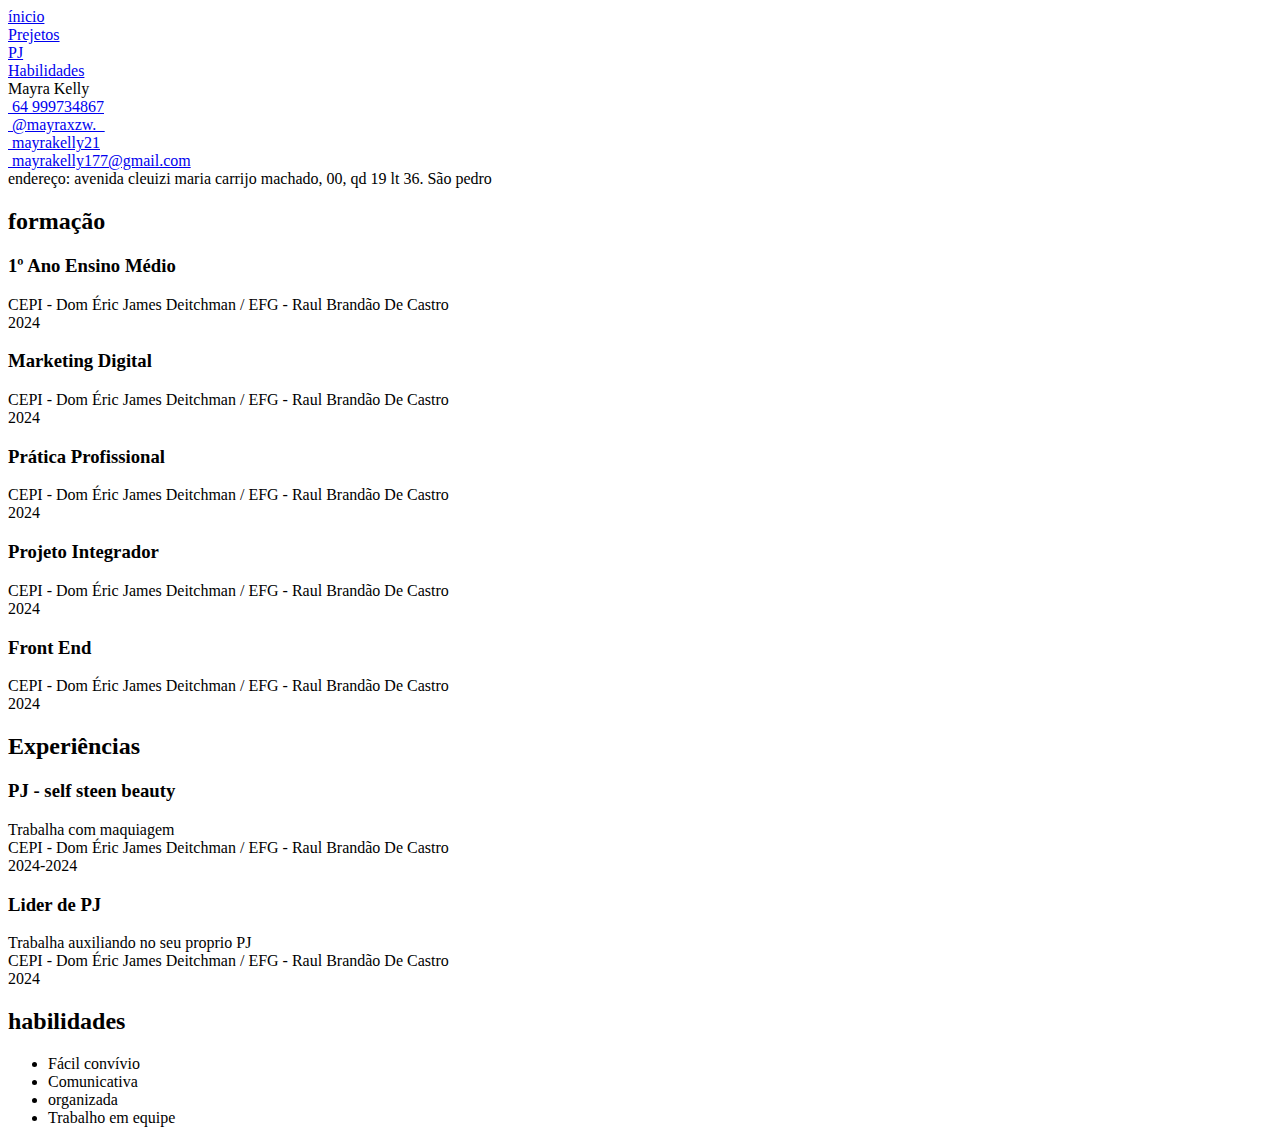
==== index.html @ a8249f95 "Add files via upload" ====
<!DOCTYPE html>
<html lang="pt-br">
<head>
    <meta charset="UTF-8">
    <meta name="viewport" content="width=device-width, initial-scale=1.0">
    <title>Mayra Kelly</title>
    <link rel="shortcut icon" href="/imagens/favicon.jpeg" type="image/x-icon">
    <link rel="stylesheet" href="css/menu.css">
    <link rel="stylesheet" href="css/blocos.css">
    <link rel="stylesheet" href="css/texto.css">
</head>
<body>
    <div id="navegacao">
    <nav>
        <a href="index.html"><div class="menu">ínicio</div></a>
        <a href="projetos.html"><div class="menu">Prejetos</div></a>
        <a href="PJ.html"><div class="menu">PJ</div></a>
        <a href="habilidades.html"><div class="menu">Habilidades</div></a>
    </nav>
 </div>
 <div id="pessoal">
    <div id="nome">Mayra Kelly</div>
    <div id="dados">
        <a href="https://wa.me/64999734867/?text='olá! Gostei do seu currículo'" target="_blank" id="zap">
            <img src="/imagens/whatsapp.png" width="20px" alt="">
            64 999734867
        </a><br>
        <a href="https://www.Instagram.com/mayraxzw._" target="_blank" id="insta">
        <img src="/imagens/instagram.png" width="20px" alt="">
        @mayraxzw._
        </a><br>
        <a href="https://www.githud.com/mayrakelly21" target="_blank" id="git">
            <img src="/imagens/githud.png" width="20px" alt="">
            mayrakelly21
        </a><br>
        <a href="mailto:www.email.com/mayrakelly177@gmail.com" target="_blank" id="mail">
            <img src="/imagens/mail.png" width="20px" alt="">
            mayrakelly177@gmail.com
        </a><br>
        endereço: avenida cleuizi maria carrijo machado, 00, qd 19 lt 36. São pedro


    </div>

 </div>
    <div id="formacao" class="flexivil"> 
    <h2>formação</h2>
    <div class="bloco">
        <h3>1º Ano Ensino Médio</h3>
        <p>
            CEPI - Dom Éric James Deitchman / EFG - Raul Brandão De Castro <br>
            2024
        </p>
    </div>
        <div class="bloco">
            <h3>Marketing Digital</h3>
            <p>
                CEPI - Dom Éric James Deitchman / EFG - Raul Brandão De Castro <br>
                2024
            </p>
        </div>
            <div class="bloco">
                <h3>Prática Profissional</h3>
                <p>
                    CEPI - Dom Éric James Deitchman / EFG - Raul Brandão De Castro <br>
                    2024
                </p>
            </div>
            <div class="bloco">
                <h3>Projeto Integrador</h3>
                <p>
                    CEPI - Dom Éric James Deitchman / EFG - Raul Brandão De Castro <br>
                    2024
                </p>
            </div>
            <div class="bloco">
                <h3>Front End</h3>
                <p>
                    CEPI - Dom Éric James Deitchman / EFG - Raul Brandão De Castro <br>
                    2024
                </p>
            </div>
        </div>
        <div id="experencia" class="flexivil">
            <h2>Experiências</h2>
            <div class="bloco">
                <h3>PJ - self steen beauty</h3>
                <p>Trabalha com maquiagem<br>
                    CEPI - Dom Éric James Deitchman / EFG - Raul Brandão De Castro <br>
                    2024-2024
                 </p>
            </div>
            <div class="bloco">
                <h3>Lider de PJ</h3>
                <P> Trabalha auxiliando no seu proprio PJ <br>
                    CEPI - Dom Éric James Deitchman / EFG - Raul Brandão De Castro <br>
                    2024
                </P>
            </div>
        </div>
        <div id="habilidades">
            <h2>habilidades</h2>
            <ul>
                <li>Fácil convívio</li>
                <li>Comunicativa</li>
                <li>organizada</li>
                <li>Trabalho em equipe</li>
            </ul>
        </div>
        </div>
    </div>
</body>
</html>
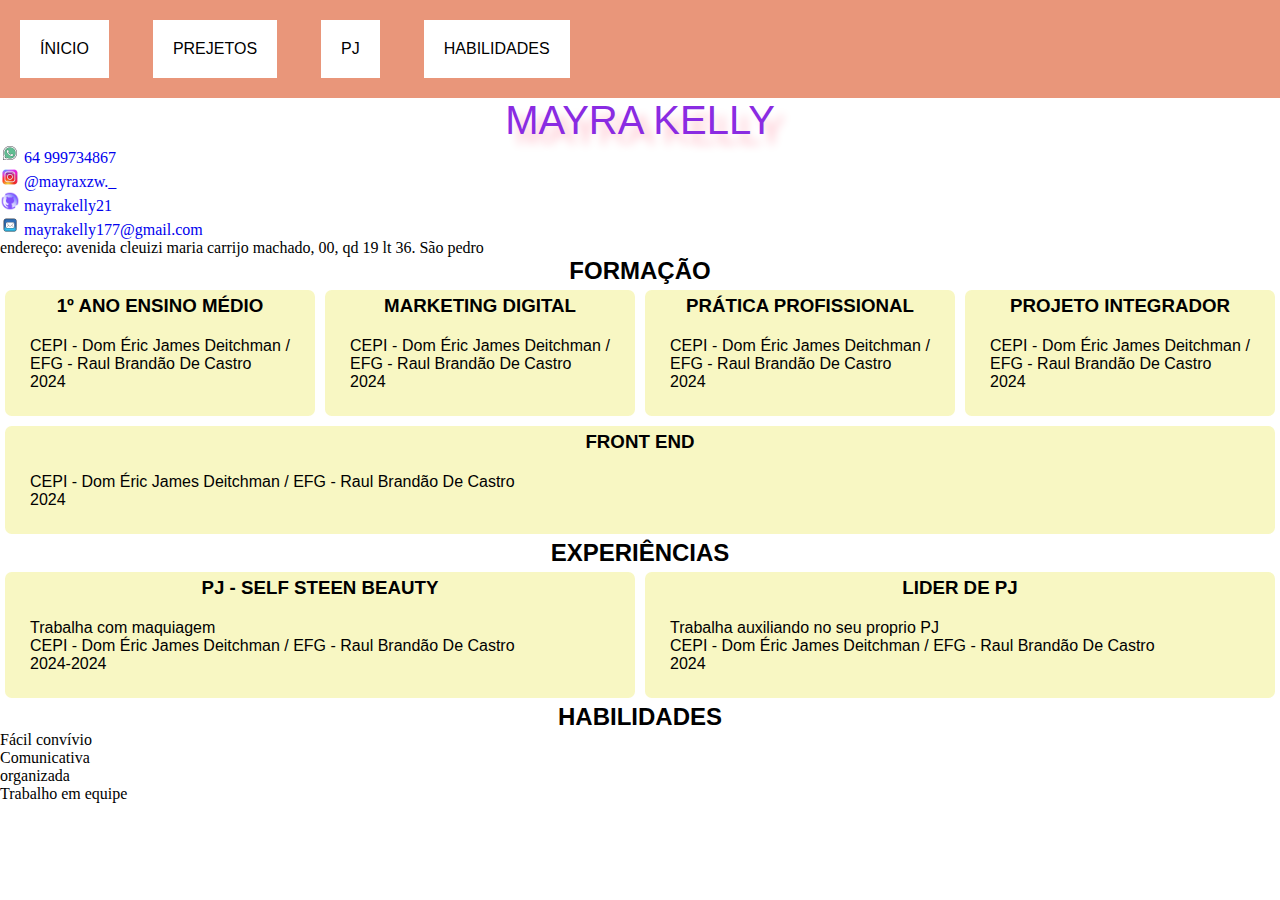
==== commit b397cba6: "Update index.html" ====
--- a/index.html
+++ b/index.html
@@ -4,10 +4,10 @@
     <meta charset="UTF-8">
     <meta name="viewport" content="width=device-width, initial-scale=1.0">
     <title>Mayra Kelly</title>
-    <link rel="shortcut icon" href="/imagens/favicon.jpeg" type="image/x-icon">
-    <link rel="stylesheet" href="css/menu.css">
-    <link rel="stylesheet" href="css/blocos.css">
-    <link rel="stylesheet" href="css/texto.css">
+    <link rel="shortcut icon" href="favicon.jpeg" type="image/x-icon">
+    <link rel="stylesheet" href="menu.css">
+    <link rel="stylesheet" href="blocos.css">
+    <link rel="stylesheet" href="texto.css">
 </head>
 <body>
     <div id="navegacao">
@@ -22,19 +22,19 @@
     <div id="nome">Mayra Kelly</div>
     <div id="dados">
         <a href="https://wa.me/64999734867/?text='olá! Gostei do seu currículo'" target="_blank" id="zap">
-            <img src="/imagens/whatsapp.png" width="20px" alt="">
+            <img src="whatsapp.png" width="20px" alt="">
             64 999734867
         </a><br>
         <a href="https://www.Instagram.com/mayraxzw._" target="_blank" id="insta">
-        <img src="/imagens/instagram.png" width="20px" alt="">
+        <img src="instagram.png" width="20px" alt="">
         @mayraxzw._
         </a><br>
         <a href="https://www.githud.com/mayrakelly21" target="_blank" id="git">
-            <img src="/imagens/githud.png" width="20px" alt="">
+            <img src="githud.png" width="20px" alt="">
             mayrakelly21
         </a><br>
         <a href="mailto:www.email.com/mayrakelly177@gmail.com" target="_blank" id="mail">
-            <img src="/imagens/mail.png" width="20px" alt="">
+            <img src="mail.png" width="20px" alt="">
             mayrakelly177@gmail.com
         </a><br>
         endereço: avenida cleuizi maria carrijo machado, 00, qd 19 lt 36. São pedro
@@ -110,4 +110,4 @@
         </div>
     </div>
 </body>
-</html>+</html>
--- a/menu.css
+++ b/menu.css
@@ -0,0 +1,24 @@
+*{
+    margin: 0;
+    padding: 0;
+}
+#navegacao{
+    width: 100%;
+    background-color: darksalmon;
+}
+.menu{
+    background-color: white;
+    padding: 15pt;
+    margin: 15pt;
+    transition: 1s;
+    text-transform: uppercase;
+    color: black;
+    font-family: Arial, Helvetica, sans-serif;
+    display: inline-flex;
+}
+.menu:hover{
+    background-color: lemonchiffon;
+    color: rgb(0, 0, 0);
+    transition: 1s;
+    border-radius: 5pt;
+}
--- a/blocos.css
+++ b/blocos.css
@@ -0,0 +1,18 @@
+.flexivil{
+    display:flex;
+    flex-wrap: wrap;
+}
+.bloco{
+    background-color: rgb(248, 247, 195);
+    flex: 1 1 300px;
+    margin: 5px;
+    padding: 5px;
+    min-width: 200px;
+    border-radius: 5pt;
+}
+h3, p{ text-align: center;}
+.bloco:hover{
+    flex: 1 1 500px;
+    background-color: antiquewhite;
+    transition: 1s;
+}--- a/texto.css
+++ b/texto.css
@@ -0,0 +1,23 @@
+h1, h2, h3, p {
+    font-family: 'Trebuchet MS', 'Lucida Sans Unicode', 'Lucida Grande', 'Lucida Sans', Arial, sans-serif;
+}
+#nome{
+    text-align: center;
+    text-transform: uppercase;
+    font-size: 2.5rem;
+    font-family: Arial, Helvetica, sans-serif;
+    text-shadow: 10px 10px 10px pink;
+    color: blueviolet;
+}
+h2, h3, h1 {
+    width: 100%;
+    text-align: center;
+    text-transform: uppercase;
+}
+p{
+    text-align: justify;
+    padding: 15pt;
+}
+a{
+    text-decoration: none ;
+}